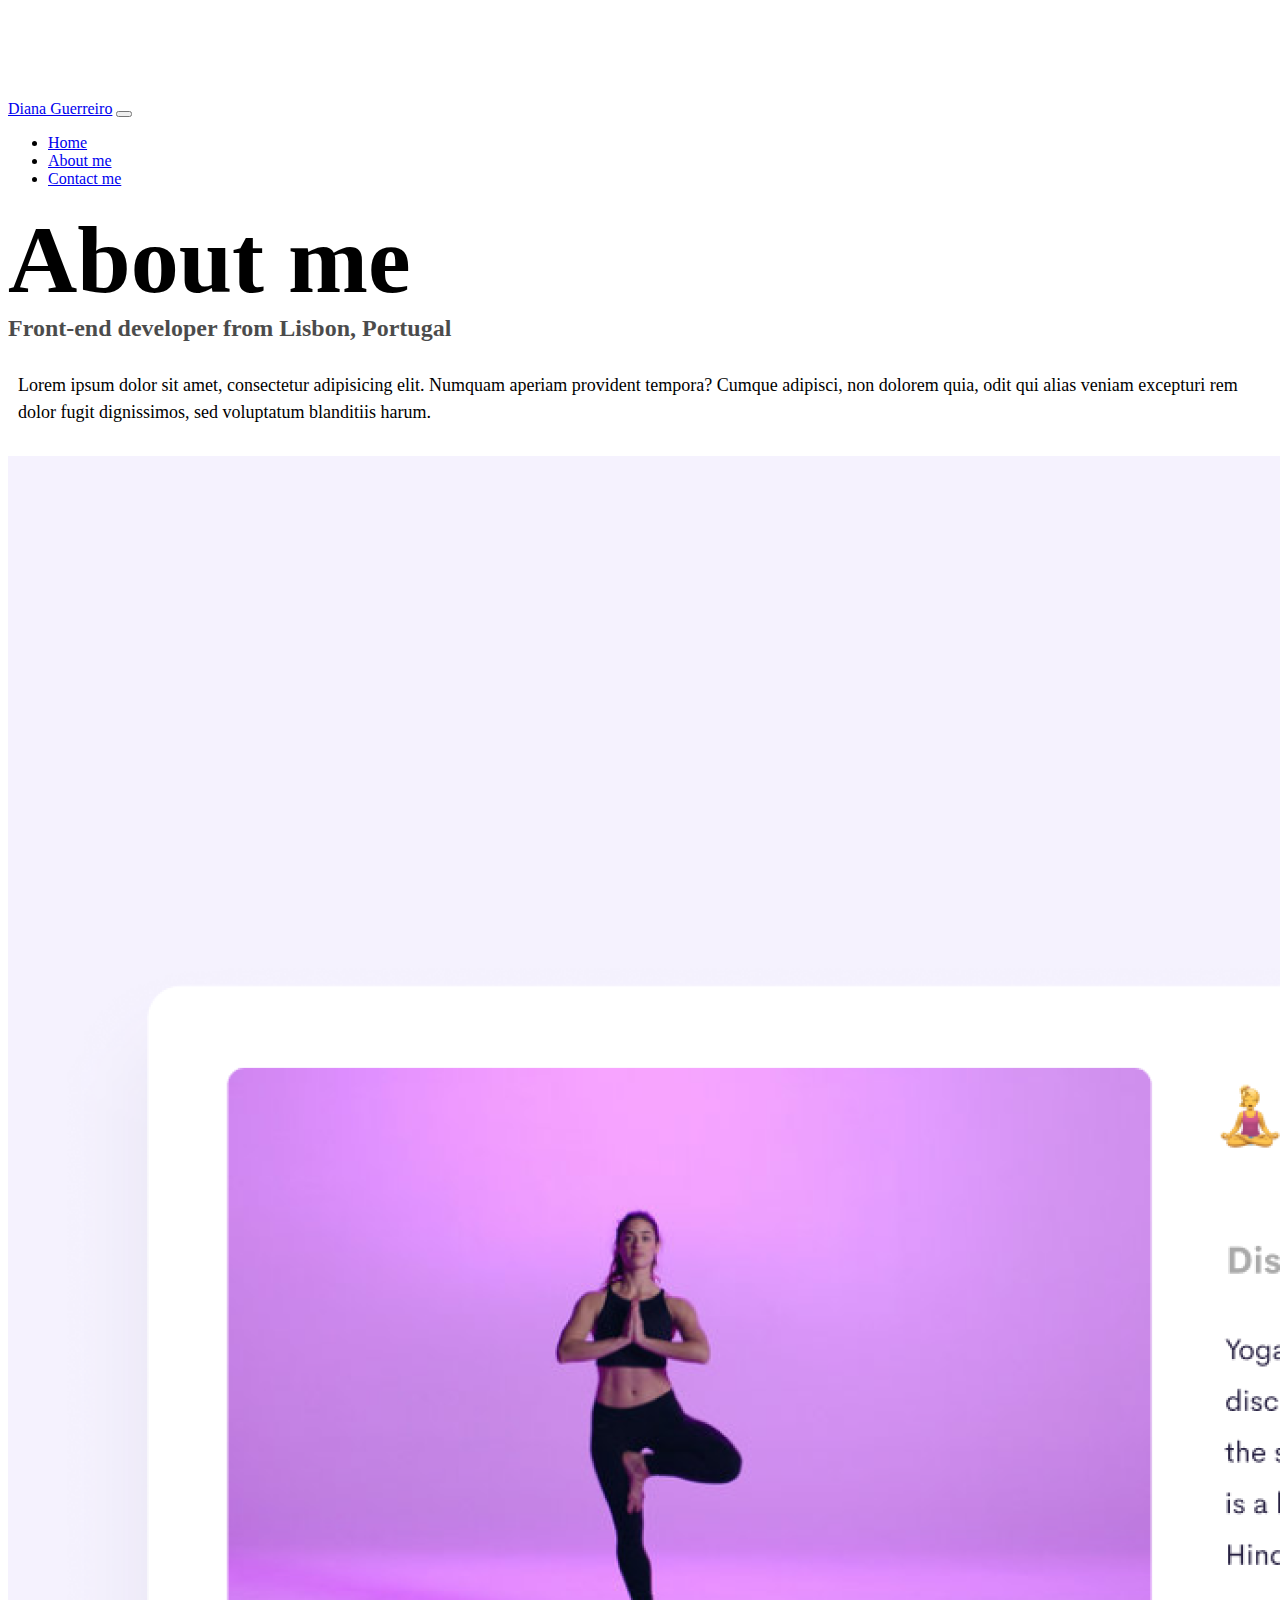
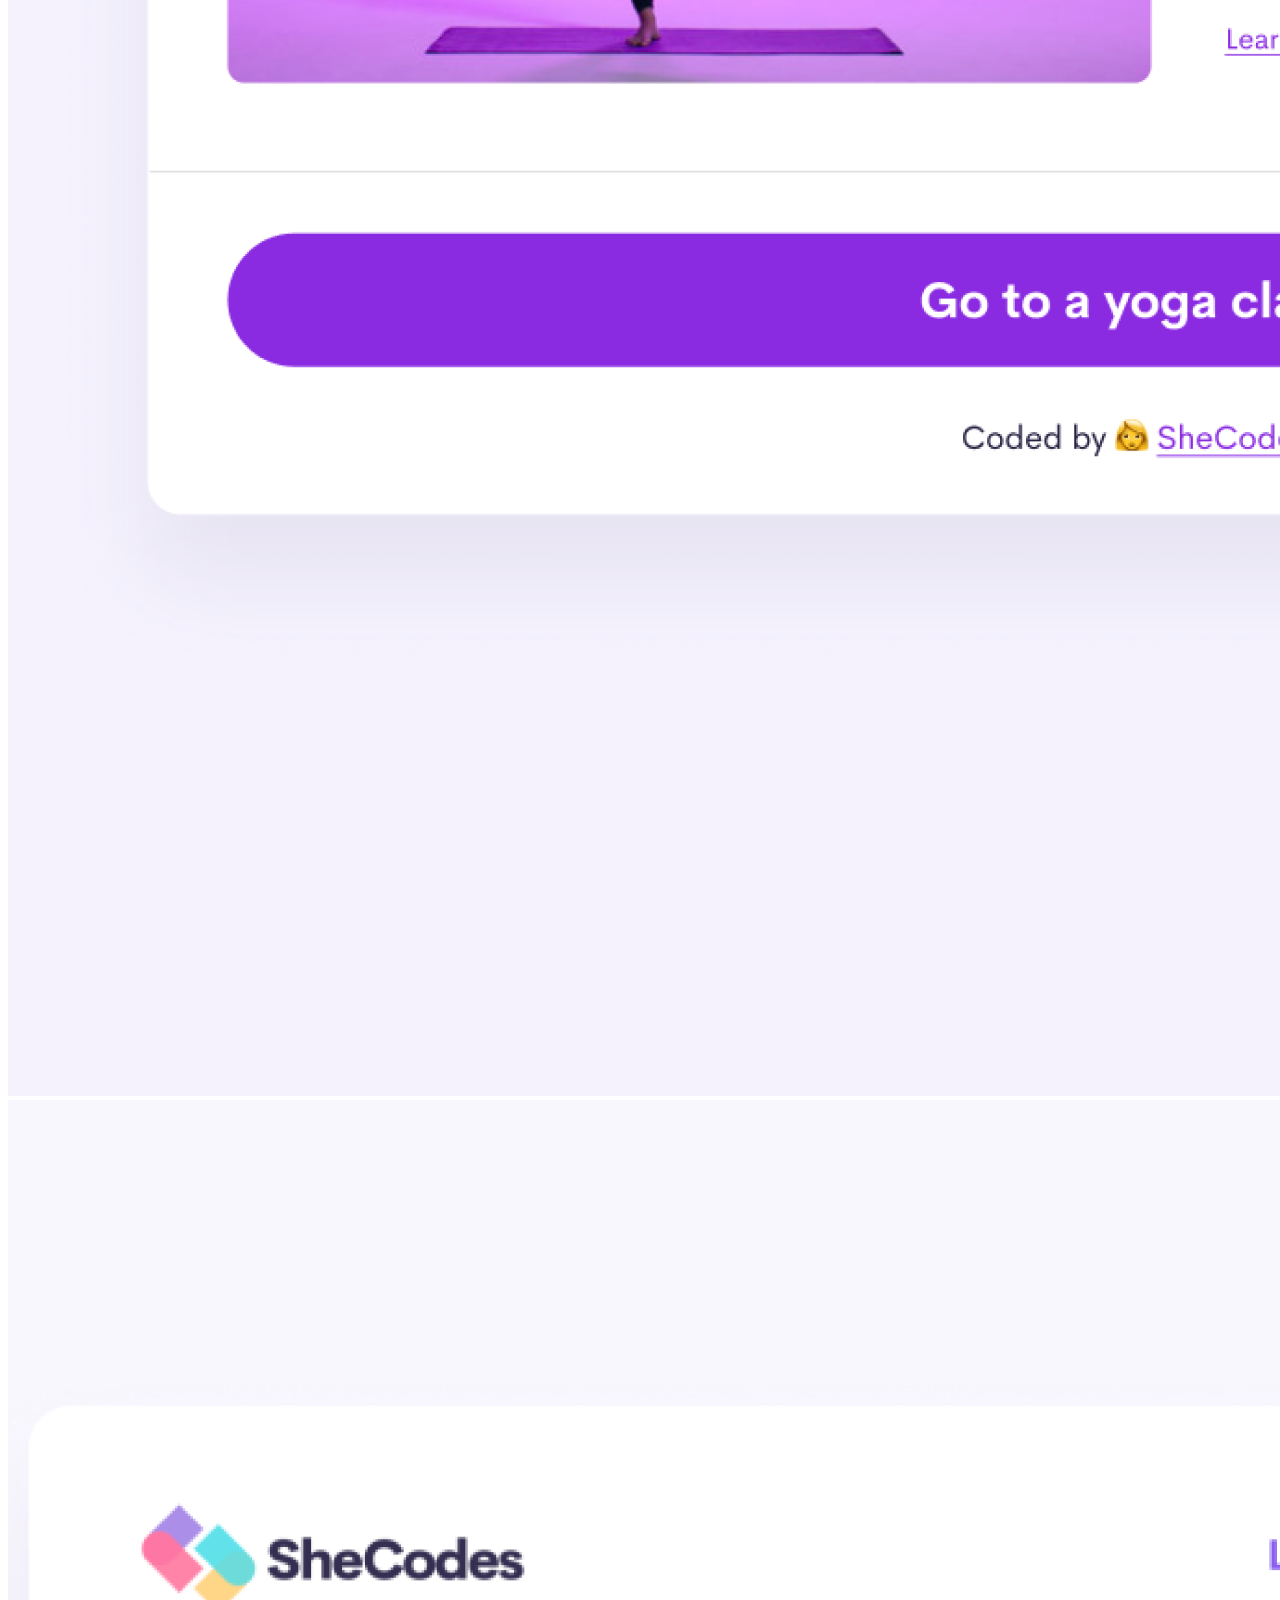
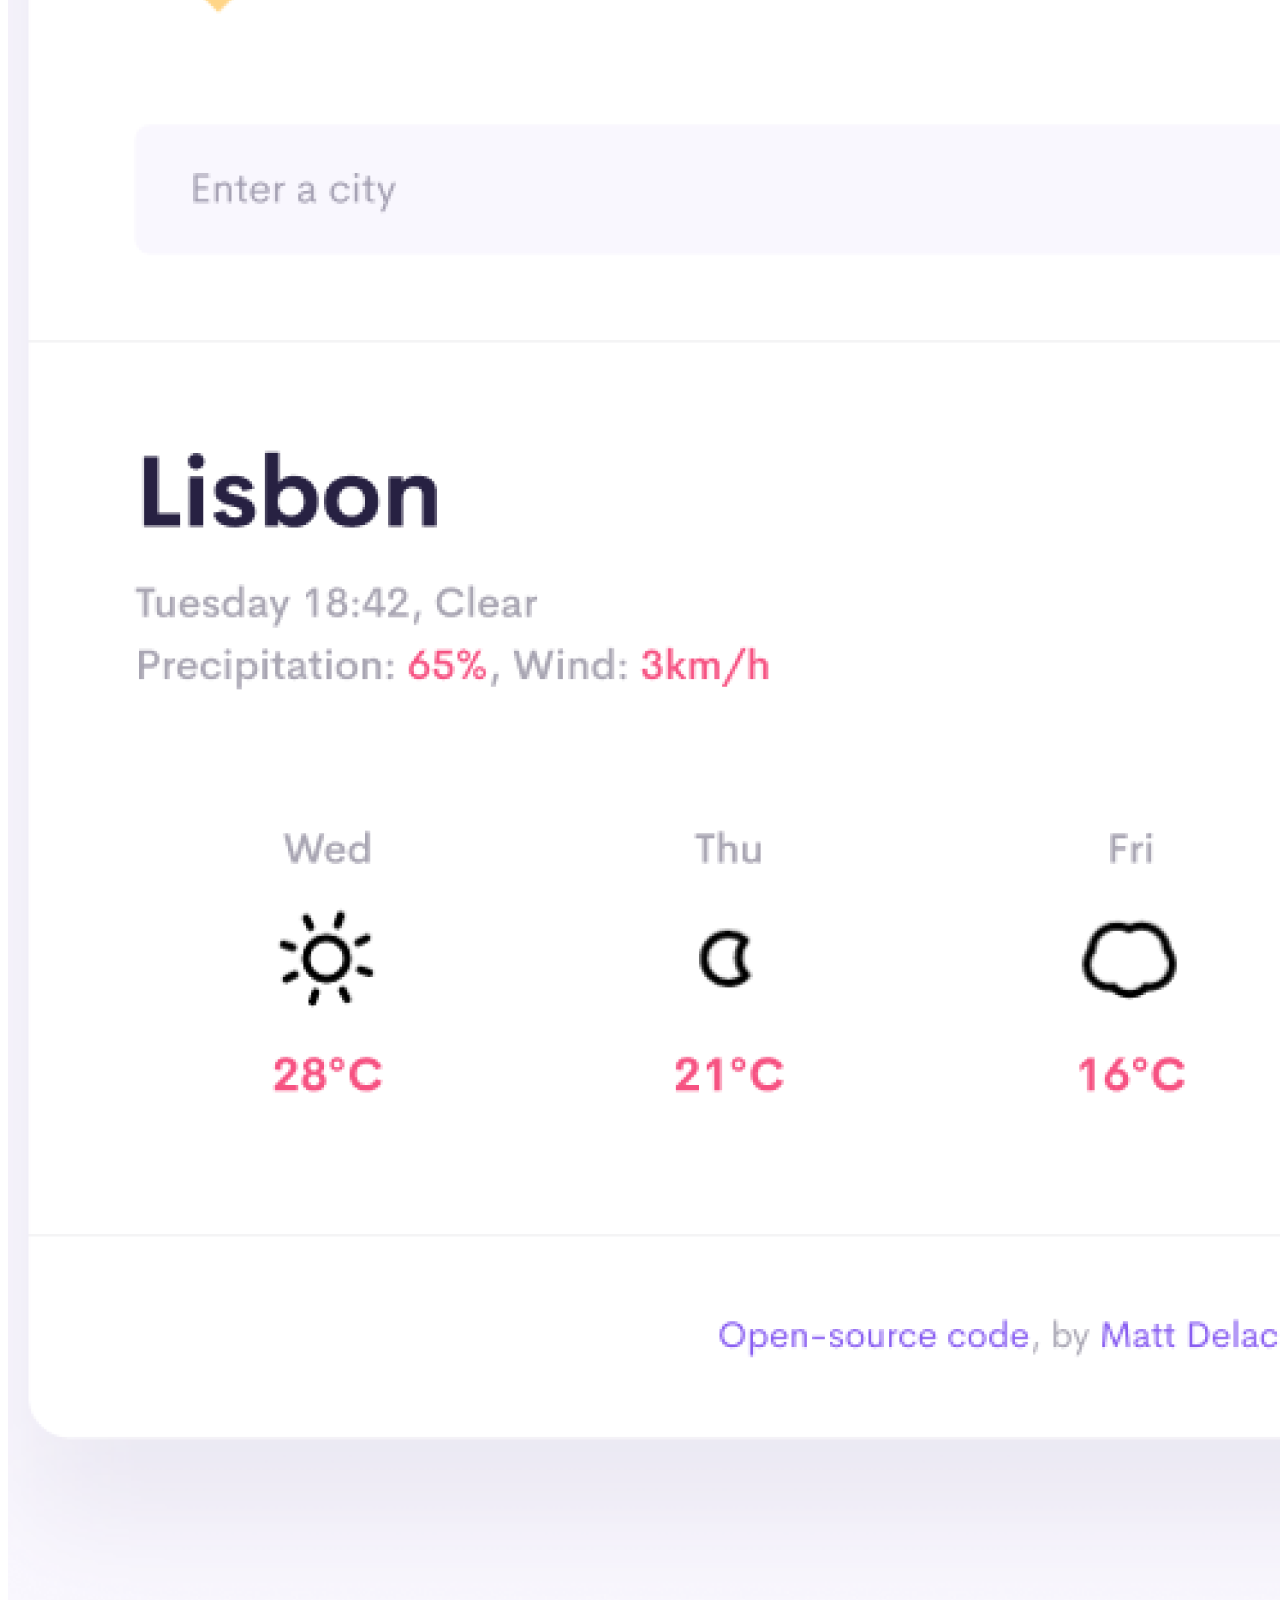
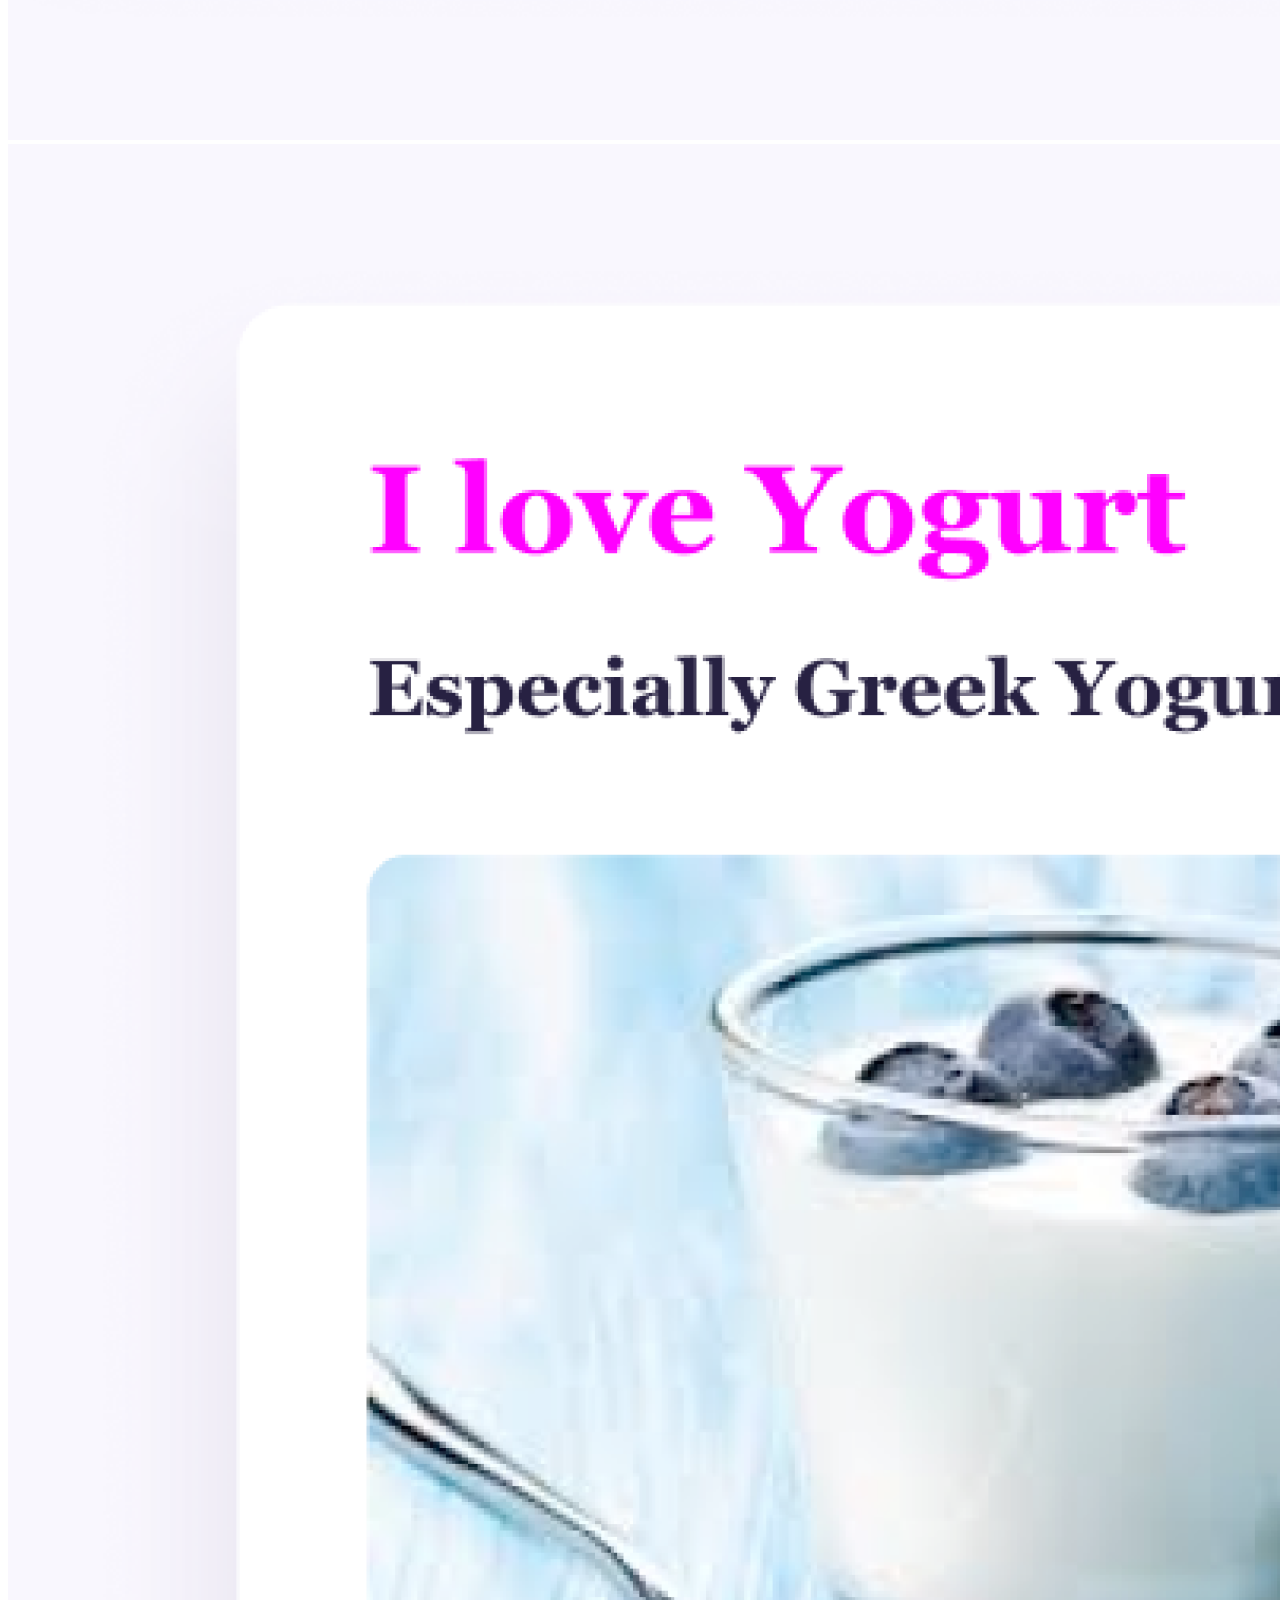
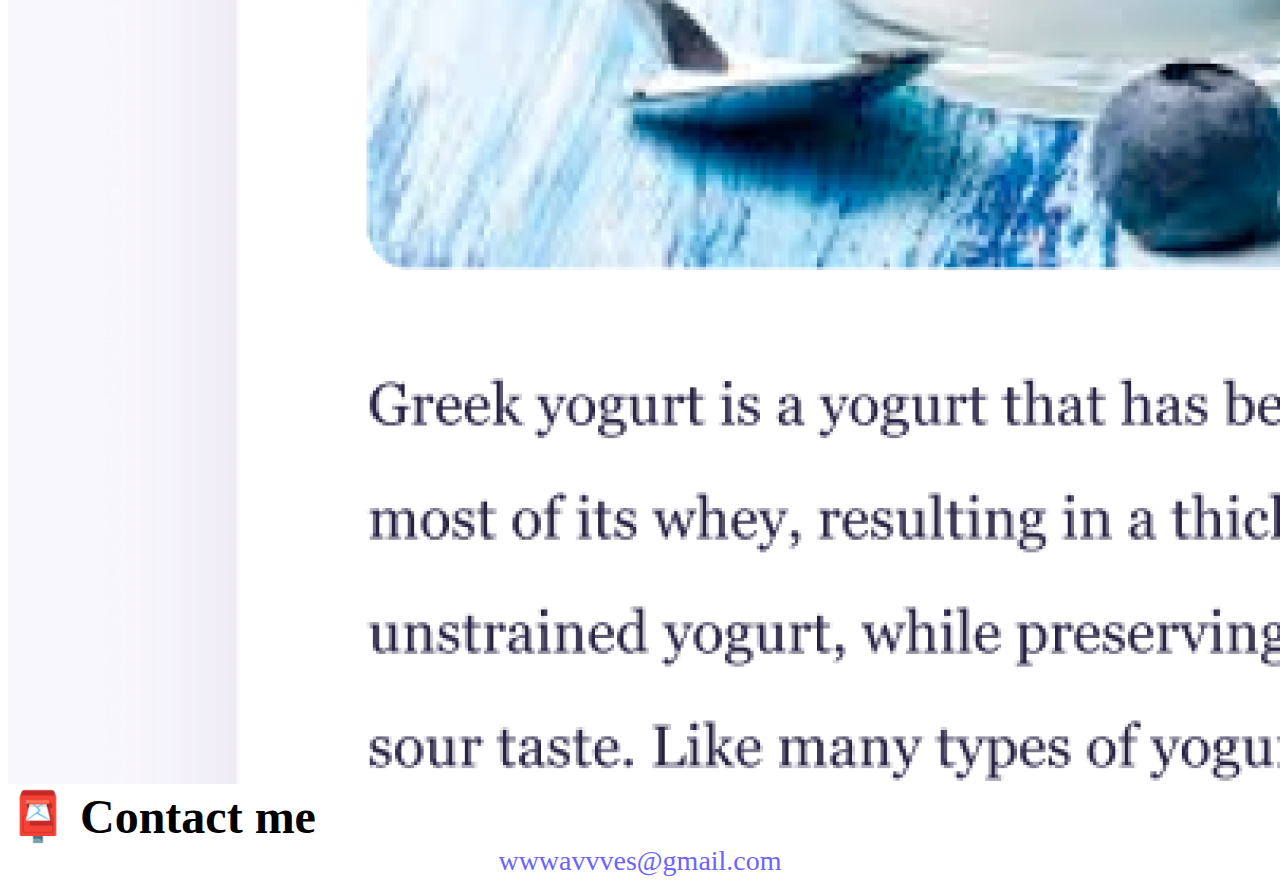
==== about.html @ 4adba2da "Initial commit" ====
<!DOCTYPE html>
<html lang="en">
  <head>
    <meta charset="UTF-8" />
    <meta http-equiv="X-UA-Compatible" content="IE=edge" />
    <meta name="viewport" content="width=device-width, initial-scale=1.0" />
    <link
      href="https://cdn.jsdelivr.net/npm/bootstrap@5.0.0-beta2/dist/css/bootstrap.min.css"
      rel="stylesheet"
      integrity="sha384-BmbxuPwQa2lc/FVzBcNJ7UAyJxM6wuqIj61tLrc4wSX0szH/Ev+nYRRuWlolflfl"
      crossorigin="anonymous"
    />
    <script
      src="https://cdn.jsdelivr.net/npm/bootstrap@5.0.0-beta2/dist/js/bootstrap.bundle.min.js"
      integrity="sha384-b5kHyXgcpbZJO/tY9Ul7kGkf1S0CWuKcCD38l8YkeH8z8QjE0GmW1gYU5S9FOnJ0"
      crossorigin="anonymous"
    ></script>
    <link rel="stylesheet" href="style.css" />
    <title>About Diana Guerreiro</title>
  </head>
  <body>
    <nav class="navbar navbar-expand-lg navbar-light bg-light fixed-top">
      <div class="container">
        <a class="navbar-brand" href="index.html">Diana Guerreiro</a>
        <button
          class="navbar-toggler"
          type="button"
          data-bs-toggle="collapse"
          data-bs-target="#navbarNav"
          aria-controls="navbarNav"
          aria-expanded="false"
          aria-label="Toggle navigation"
        >
          <span class="navbar-toggler-icon"></span>
        </button>
        <div class="collapse navbar-collapse" id="navbarNav">
          <ul class="navbar-nav">
            <li class="nav-item">
              <a class="nav-link" aria-current="page" href="index.html">Home</a>
            </li>
            <li class="nav-item">
              <a class="nav-link active" href="about.html">About me</a>
            </li>
            <li class="nav-item">
              <a class="nav-link" href="about.html#contact">Contact me</a>
            </li>
          </ul>
        </div>
      </div>
    </nav>
    <h1 class="text-center">About me</h1>
    <h3 class="text-center">Front-end developer from Lisbon, Portugal</h3>
    <div class="about-paragraphs text-center">
      <p>
        Lorem ipsum dolor sit amet, consectetur adipisicing elit. Numquam
        aperiam provident tempora? Cumque adipisci, non dolorem quia, odit qui
        alias veniam excepturi rem dolor fugit dignissimos, sed voluptatum
        blanditiis harum.
      </p>
    </div>
    <div class="container">
      <div class="row">
        <div class="col-sm-4">
          <img src="images/yoga.png" class="img-fluid p-2 shadow rounded" />
        </div>
        <div class="col-sm-4">
          <img src="images/weather.png" class="img-fluid p-2 shadow rounded" />
        </div>
        <div class="col-sm-4">
          <img src="images/yogurt.png" class="img-fluid p-2 shadow rounded" />
        </div>
      </div>
    </div>
    <div id="contact" class="mt-5">
      <h2 class="text-center">📮 Contact me</h2>
      <a href="mailto:[YOUR EMAIL]" class="email-link"> wwwavvves@gmail.com </a>
    </div>
  </body>
</html>
---- style.css ----
:root {
  --primary-color: #6c63ff;
  --secondary-color: #f5f2fe;
  --box-shadow: 0 5px 10px rgba(0, 0, 0, 0.3);
}

body {
  margin-top: 100px;
}

h1,
h2,
h3 {
  margin: 0;
}

h1 {
  font-size: 96px;
}

h2 {
  font-size: 48px;
}

h3 {
  font-size: 24px;
  opacity: 0.7;
}

p {
  font-size: 18px;
  line-height: 1.5;
}

.navigation-links {
  display: flex;
  margin-top: 40px;
  justify-content: center;
}

.navigation-links a {
  margin: 20px;
}

.primary-link {
  border-radius: 4px;
  padding: 20px 15px;
  text-decoration: none;
  text-transform: capitalize;
  background: var(--primary-color);
  box-shadow: var(--box-shadow);
  color: white;
}

.secondary-link {
  border-radius: 4px;
  padding: 20px 15px;
  text-decoration: none;
  text-transform: capitalize;
  color: var(--primary-color);
  border: 1px solid var(--primary-color);
}

.homepage-link {
  color: var(--primary-color);
  text-align: center;
  display: block;
}

.about-paragraphs {
  margin: 30px 0;
}

.about-paragraphs p {
  margin: 10px;
}

.email-link {
  display: flex;
  justify-content: center;
  color: var(--primary-color);
  font-size: 28px;
  text-decoration: none;
}

.email-link:hover {
  text-decoration: underline;
}
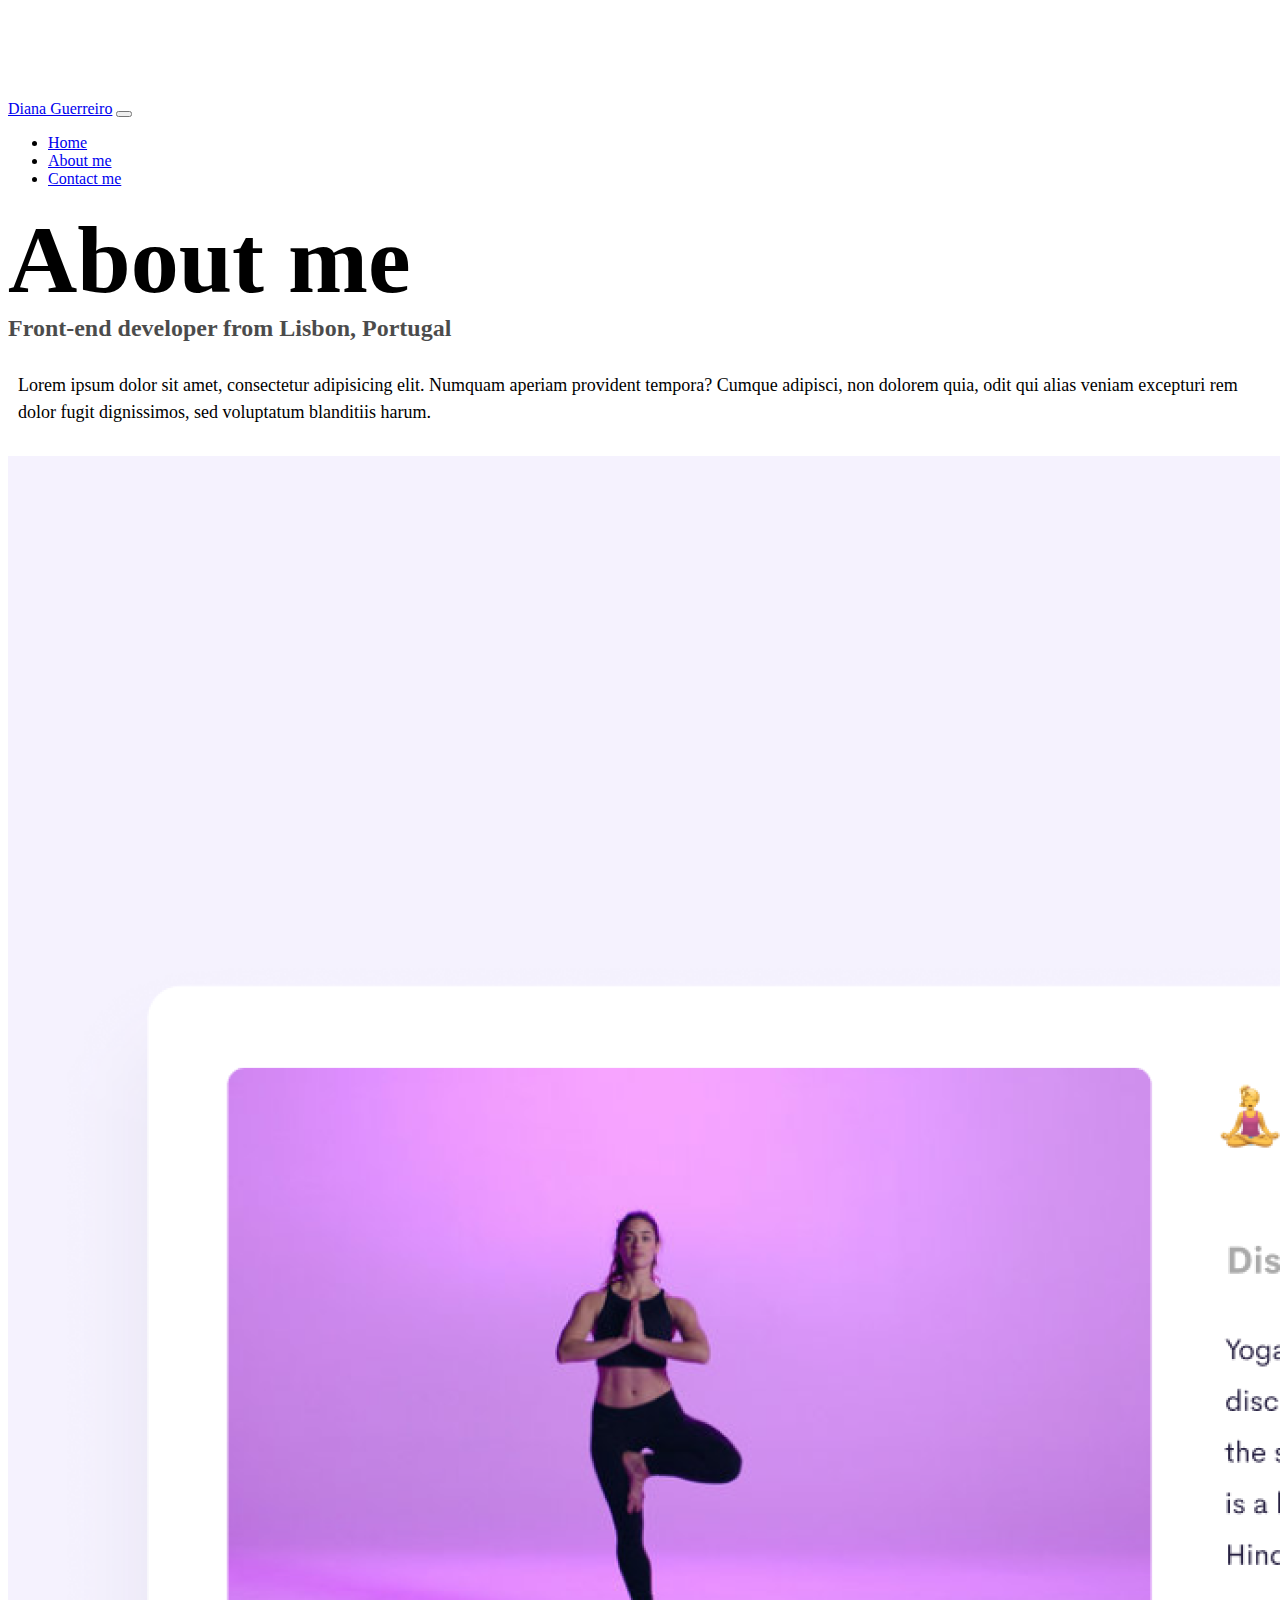
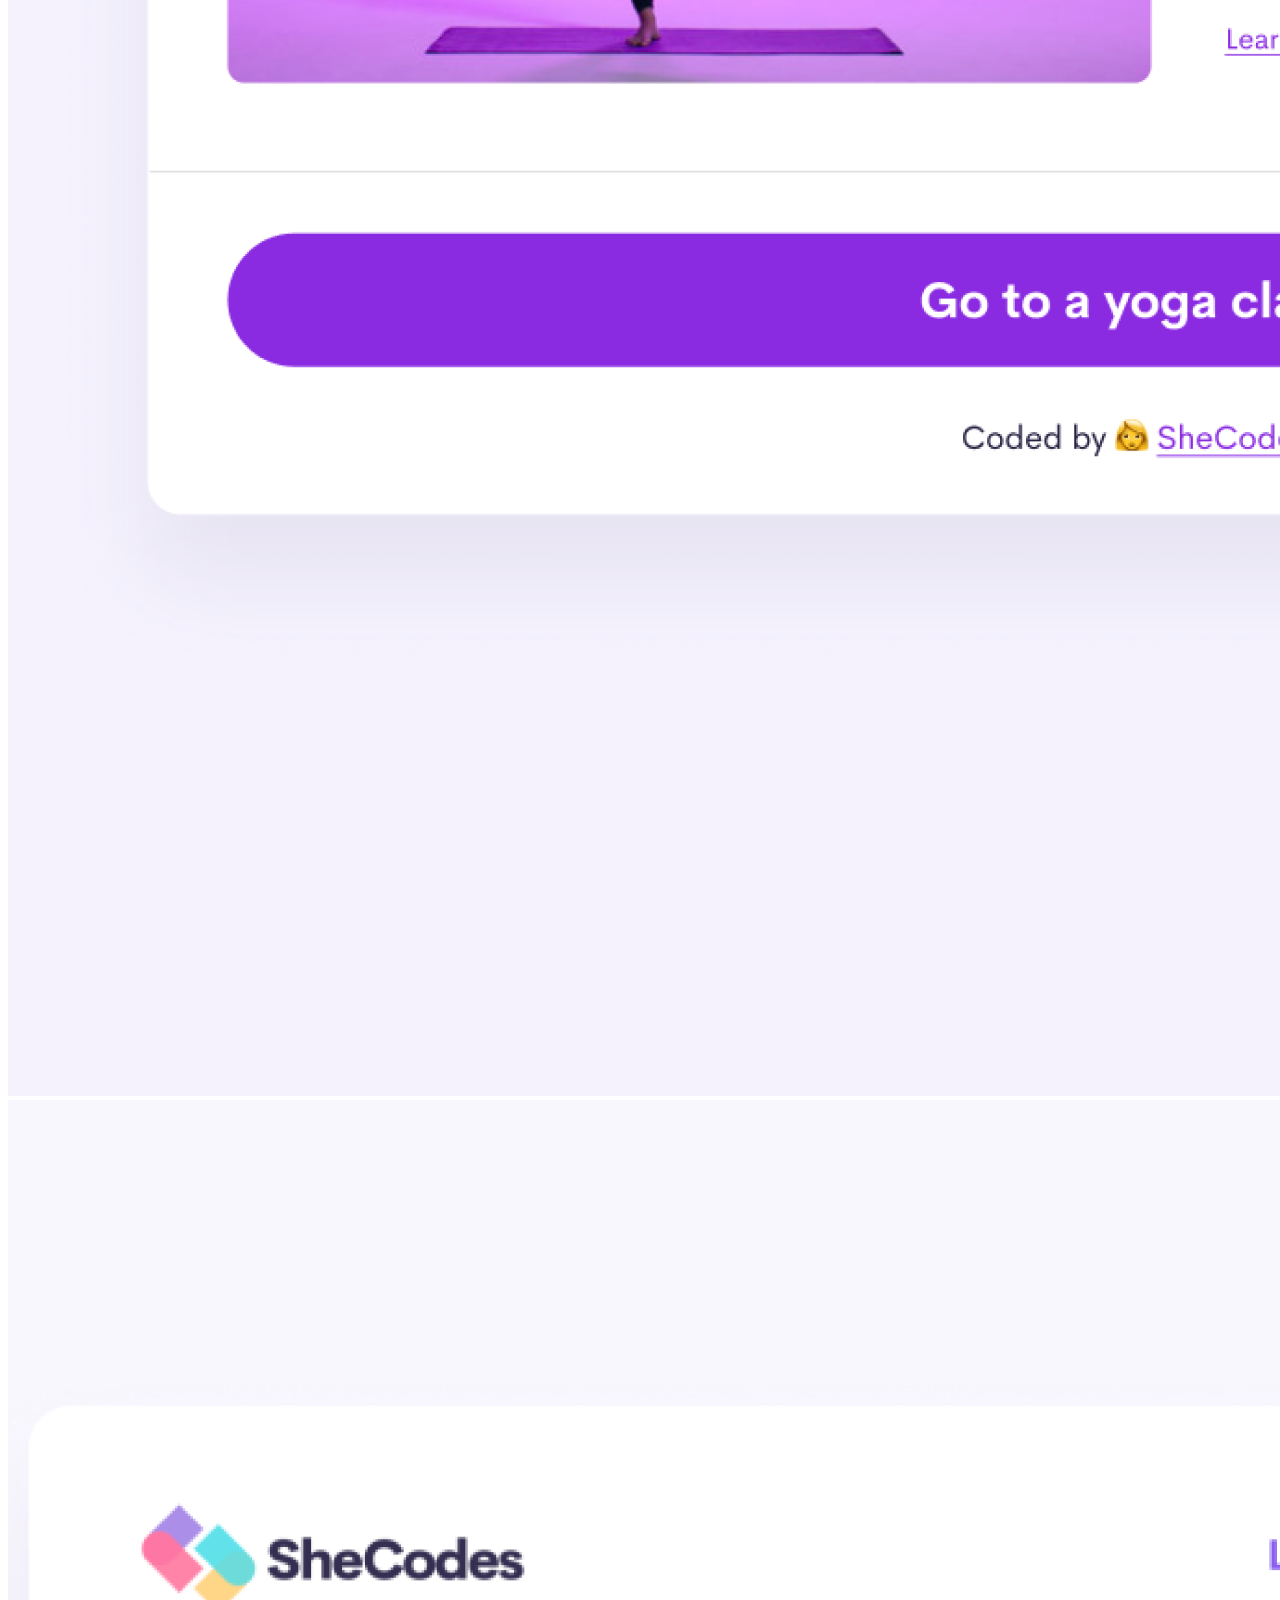
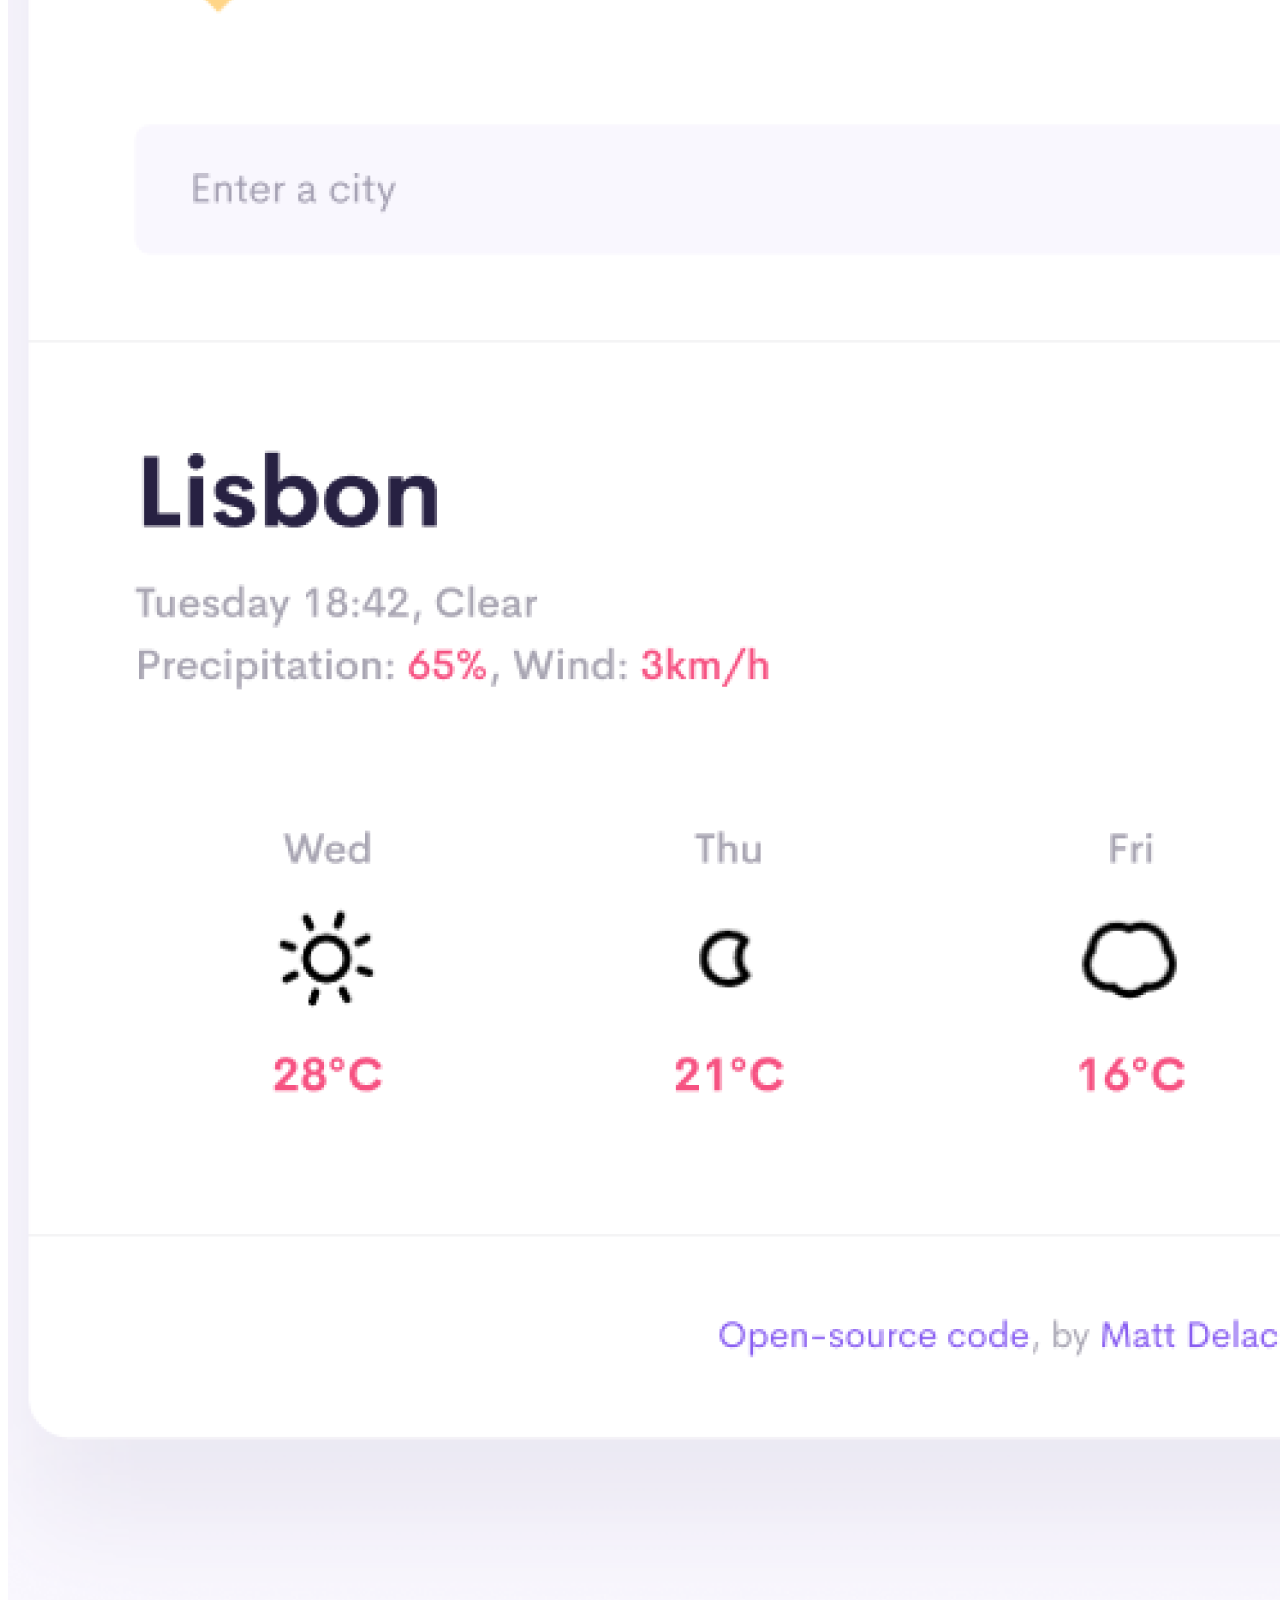
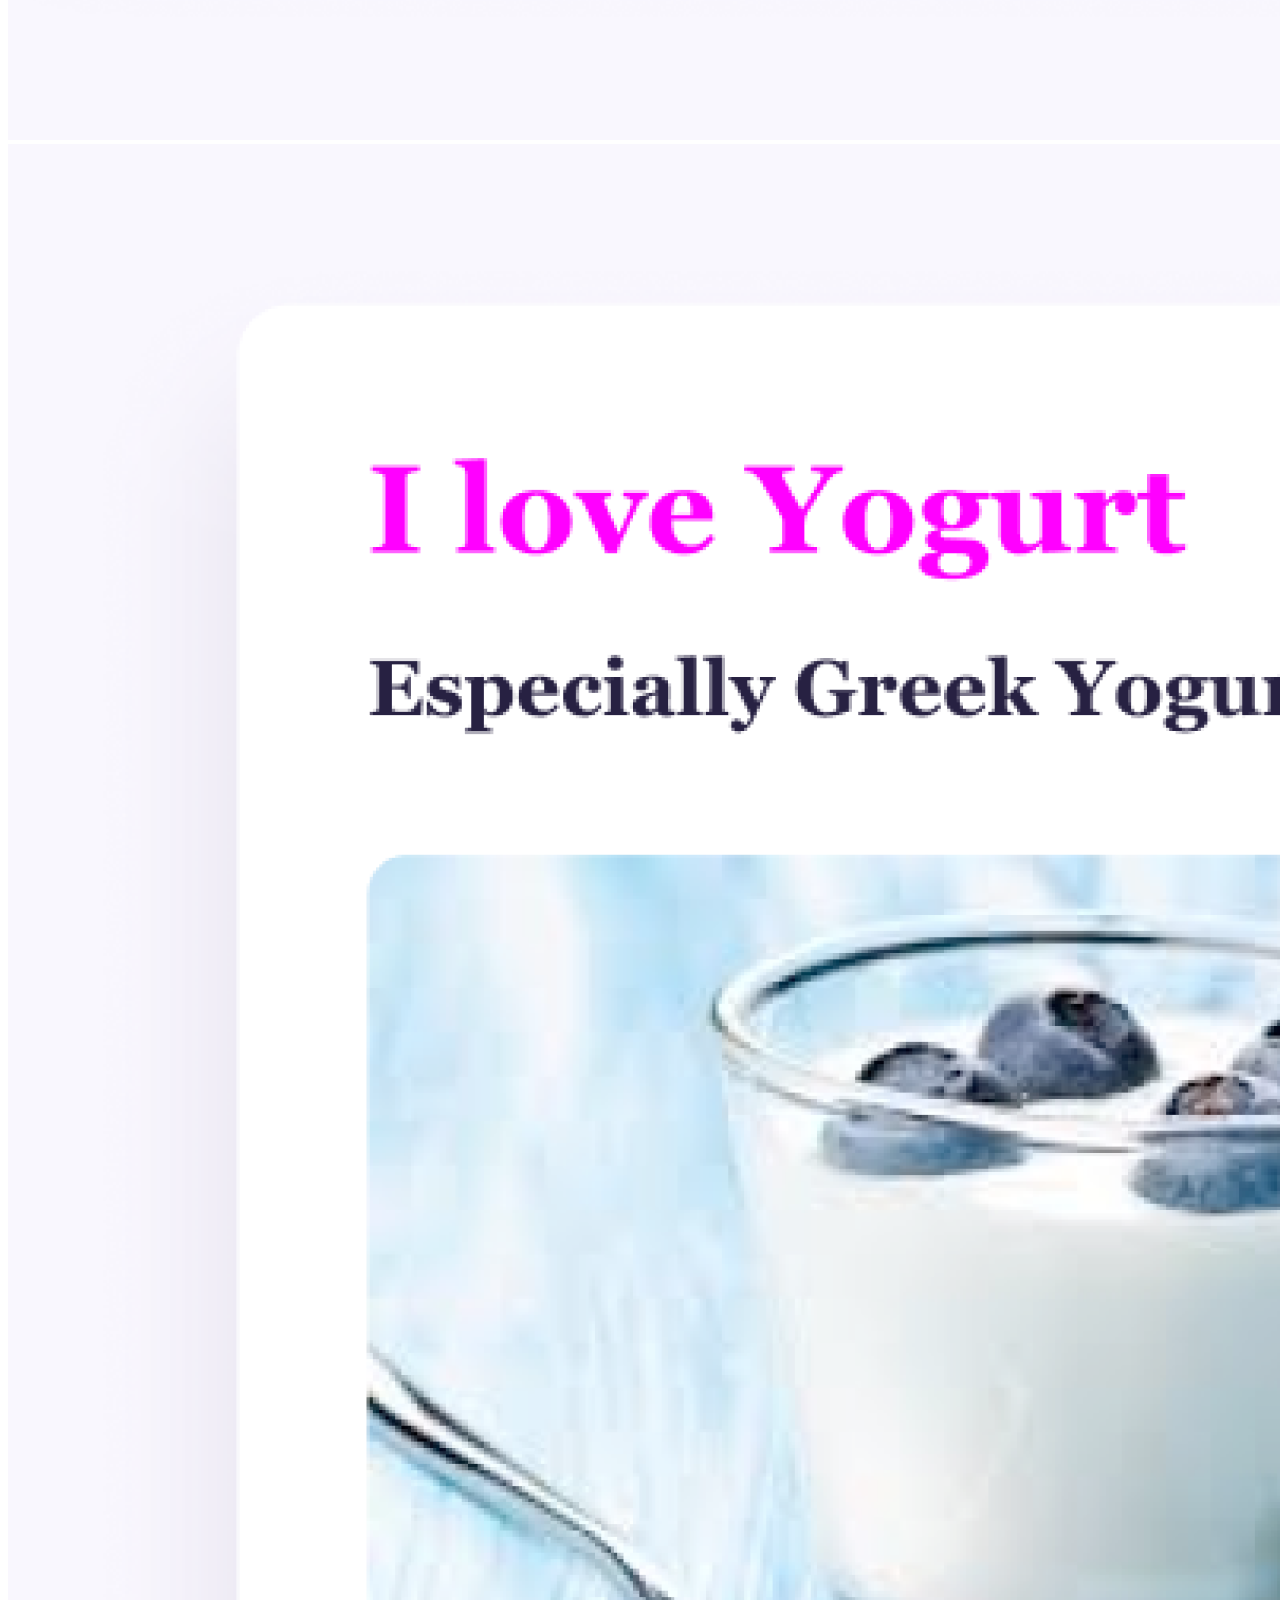
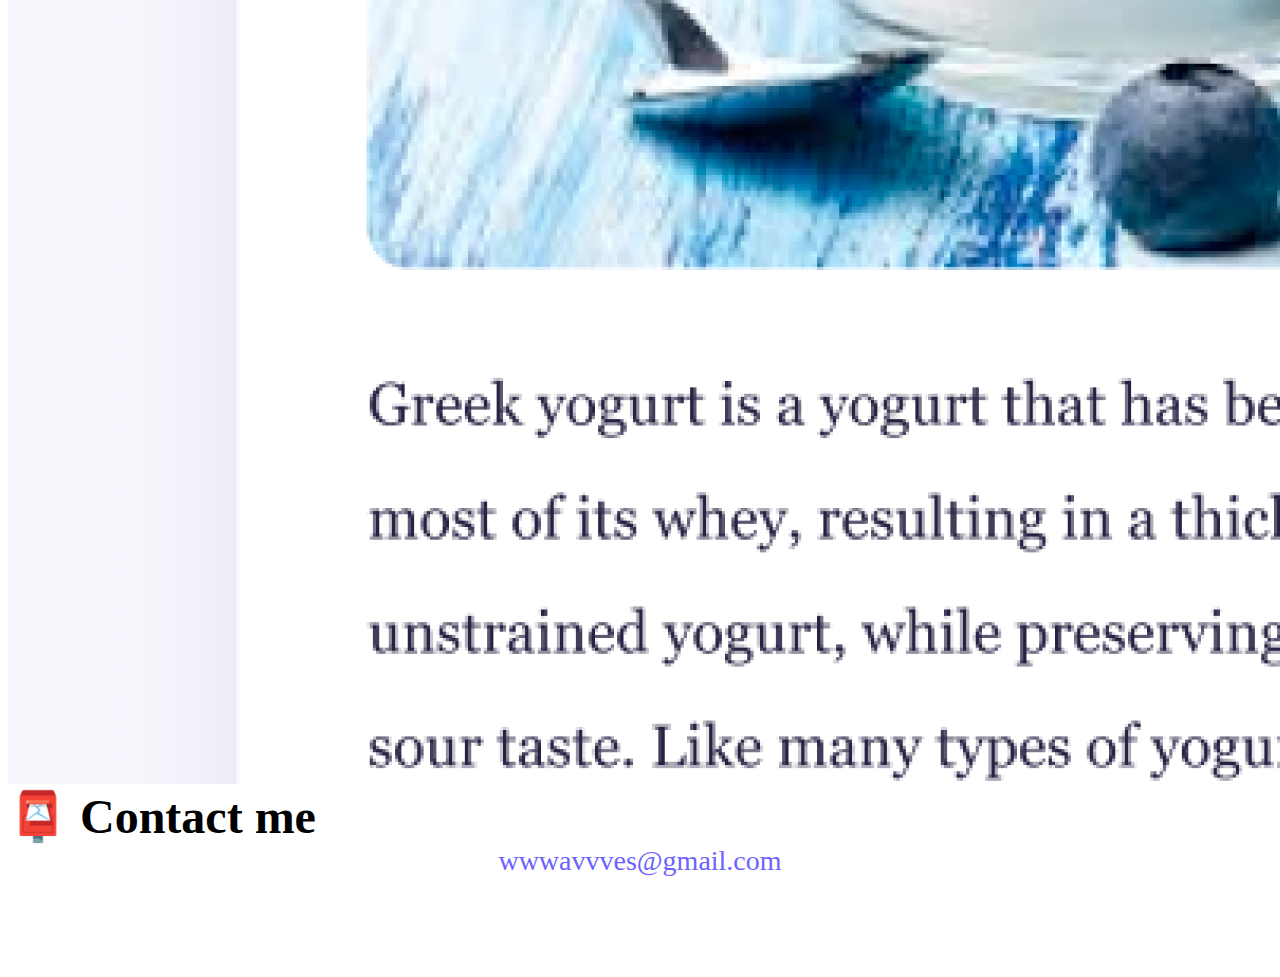
==== commit 09b93627: "Responsive spacing and font-size" ====
--- a/about.html
+++ b/about.html
@@ -48,7 +48,7 @@
         </div>
       </div>
     </nav>
-    <h1 class="text-center">About me</h1>
+    <h1 class="text-center heading-about">About me</h1>
     <h3 class="text-center">Front-end developer from Lisbon, Portugal</h3>
     <div class="about-paragraphs text-center">
       <p>
@@ -60,19 +60,19 @@
     </div>
     <div class="container">
       <div class="row">
-        <div class="col-sm-4">
+        <div class="col-sm-4 about-img">
           <img src="images/yoga.png" class="img-fluid p-2 shadow rounded" />
         </div>
-        <div class="col-sm-4">
+        <div class="col-sm-4 about-img">
           <img src="images/weather.png" class="img-fluid p-2 shadow rounded" />
         </div>
-        <div class="col-sm-4">
+        <div class="col-sm-4 about-img">
           <img src="images/yogurt.png" class="img-fluid p-2 shadow rounded" />
         </div>
       </div>
     </div>
     <div id="contact" class="mt-5">
-      <h2 class="text-center">📮 Contact me</h2>
+      <h2 class="text-center heading-contact">📮 Contact me</h2>
       <a href="mailto:[YOUR EMAIL]" class="email-link"> wwwavvves@gmail.com </a>
     </div>
   </body>
--- a/style.css
+++ b/style.css
@@ -6,6 +6,7 @@
 
 body {
   margin-top: 100px;
+  margin-bottom: 100px;
 }
 
 h1,
@@ -86,3 +87,44 @@
 .email-link:hover {
   text-decoration: underline;
 }
+
+@media (max-width: 576px) {
+  .heading-hi {
+    font-size: 32px;
+  }
+
+  .heading-name {
+    font-size: 48px;
+    line-height: 1.5;
+  }
+
+  .app-details {
+    text-align: center;
+  }
+
+  .app-title {
+    font-size: 32px;
+  }
+
+  .app-img {
+    display: none;
+  }
+
+  .primary-link {
+    display: block;
+    margin: 20px;
+  }
+
+  .heading-about {
+    font-size: 48px;
+    line-height: 1.5;
+  }
+
+  .about-img {
+    margin-bottom: 25px;
+  }
+
+  .heading-contact {
+    font-size: 32px;
+  }
+}
